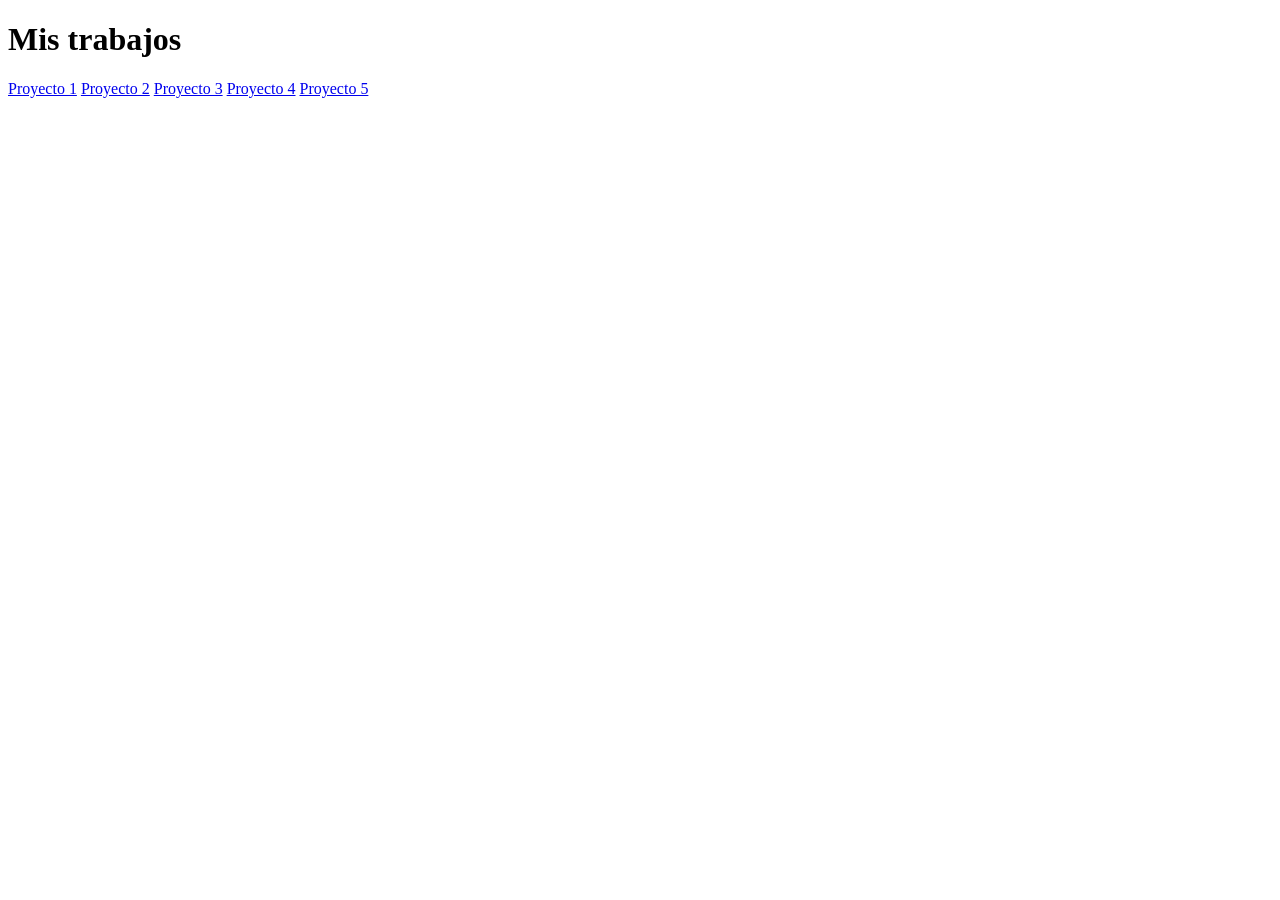
==== index.html @ e1ee921f "se agregro index" ====
<!DOCTYPE html>
<html lang="en">
<head>
    <meta charset="UTF-8">
    <meta name="viewport" content="width=device-width, initial-scale=1.0">
    <title>Document</title>
</head>
<body>
    <h1>Mis trabajos</h1>

    <a href="/Html/Pagina1.html">Proyecto 1</a>
    <a href="/Html/Pagina2.html">Proyecto 2</a>
    <a href="/Html/Pagina3.html">Proyecto 3</a>
    <a href="/Html/Pagina4.html">Proyecto 4</a>
    <a href="/Html/Pagina5.html">Proyecto 5</a>
</body>
</html>
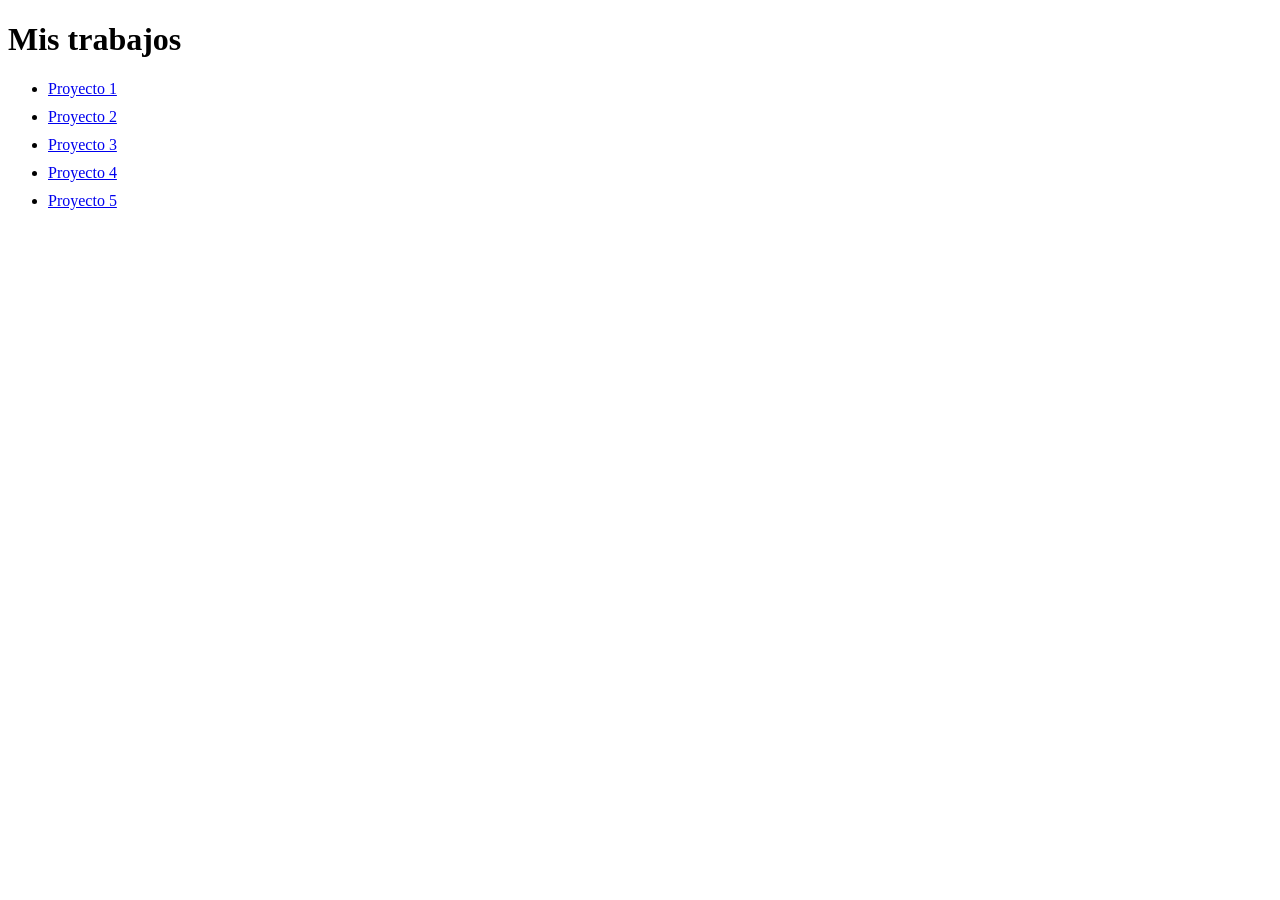
==== commit 2239ceeb: "se hicieron cambios al html" ====
--- a/index.html
+++ b/index.html
@@ -4,14 +4,20 @@
     <meta charset="UTF-8">
     <meta name="viewport" content="width=device-width, initial-scale=1.0">
     <title>Document</title>
+    <style>
+        ul li{
+               margin-bottom: 10px;
+        }
+ </style>
 </head>
 <body>
     <h1>Mis trabajos</h1>
-
-    <a href="/Html/Pagina1.html">Proyecto 1</a>
-    <a href="/Html/Pagina2.html">Proyecto 2</a>
-    <a href="/Html/Pagina3.html">Proyecto 3</a>
-    <a href="/Html/Pagina4.html">Proyecto 4</a>
-    <a href="/Html/Pagina5.html">Proyecto 5</a>
+    <ul>
+   <li><a href="Html/Pagina1.html">Proyecto 1</a></li>
+    <li><a href="Html/Pagina2.html">Proyecto 2</a></li>
+    <li><a href="Html/Pagina3.html">Proyecto 3</a></li>
+    <li><a href="Html/Pagina4.html">Proyecto 4</a></li>
+    <li><a href="Html/Pagina5.html">Proyecto 5</a></li>
+    </ul>
 </body>
 </html>
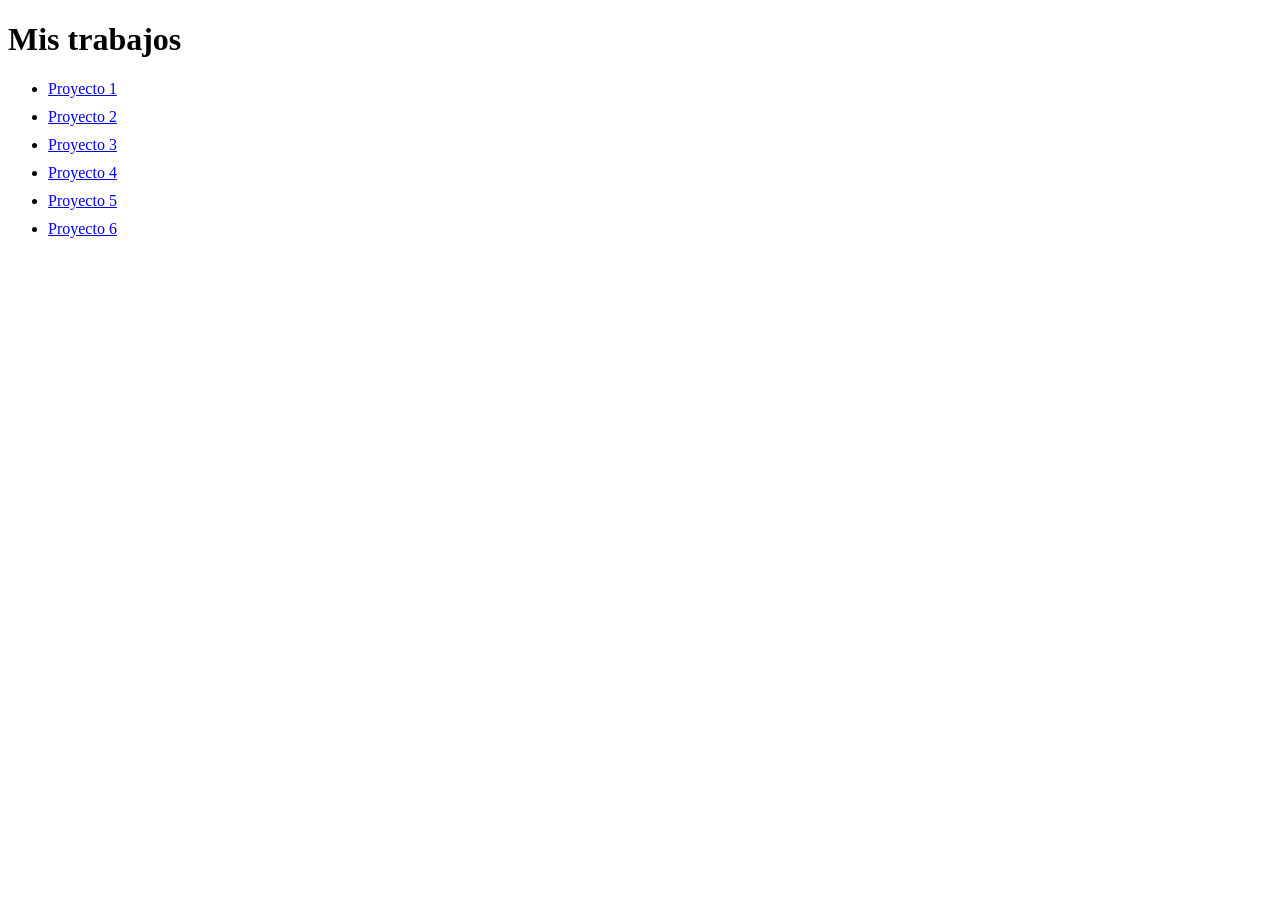
==== commit 4a071ed8: "se agrego una nueva pagina" ====
--- a/index.html
+++ b/index.html
@@ -13,11 +13,12 @@
 <body>
     <h1>Mis trabajos</h1>
     <ul>
-   <li><a href="Html/Pagina1.html">Proyecto 1</a></li>
+    <li><a href="Html/Pagina1.html">Proyecto 1</a></li>
     <li><a href="Html/Pagina2.html">Proyecto 2</a></li>
     <li><a href="Html/Pagina3.html">Proyecto 3</a></li>
     <li><a href="Html/Pagina4.html">Proyecto 4</a></li>
     <li><a href="Html/Pagina5.html">Proyecto 5</a></li>
+    <li><a href="Html/Pagina6.html">Proyecto 6</a></li>
     </ul>
 </body>
-</html>+</html>
